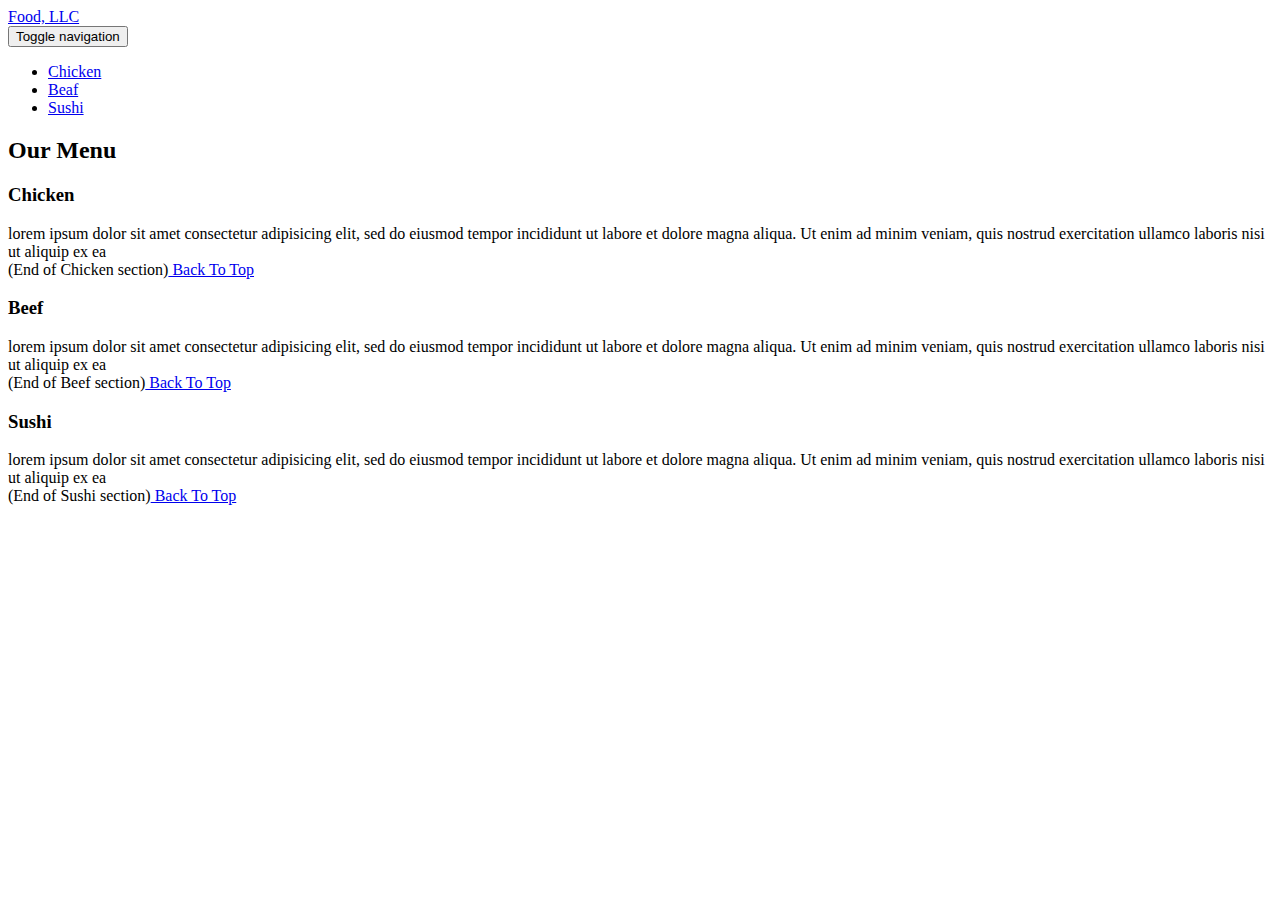
==== module3-solution/index.html @ abc68c30 "Create index.html" ====
<html lang="en">
  <head>
    <meta charset="utf-8">
    <meta http-equiv="X-UA-Compatible" content="IE=edge">
    <meta name="viewport" content="width=device-width, initial-scale=1">

    
    <title>Boostrap Starter Page</title>
    <link rel="stylesheet" href="css/bootstrap.min.css">
    <link rel="stylesheet" href="css/styles.css">
  </head>
<body>

  <header>
    <nav id="header-nav" class="navbar navbar-default">
      <div class="container">
        <div class="navbar-header">
          <div class="navbar-brand">
            <a href="index.html">Food, LLC</a>
          </div>
          
          <button type="button" class="navbar-toggle collapsed" data-toggle="collapse" data-target="#collapsable-nav" aria-expanded="false">
              <span class="sr-only">Toggle navigation</span>
              <span class="icon-bar"></span>
              <span class="icon-bar"></span>
              <span class="icon-bar"></span>
            </button>
        </div>
        
      </div>

      <div id="collapsable-nav" class="collapse navbar-collapse">
          <ul id="nav-list" class="nav navbar-nav navbar-right visible-xs">
           <li>
             <a href="#section-1">Chicken</a>
           </li>
           <li>
             <a href="#section-2">Beaf</a>
           </li>
           <li>
             <a href="#section-3">Sushi</a>
           </li>
         </ul><!-- #nav-list -->
       </div><!-- .collapse .navbar-collapse -->

      
    </nav>
  </header>
  
  <div>
      <h2 id="page-heading" class="text-center">Our Menu</h2>
  </div>
    <div class="container-fluid">
      <div class="row">
        <div class="col-xs-12 col-sm-6 col-md-4">
          <section id="section-1">
              <h3 class="text-center">Chicken</h3>
              <p>
                  lorem ipsum dolor sit amet consectetur adipisicing elit, sed do eiusmod tempor incididunt ut labore et dolore magna aliqua. Ut enim ad minim veniam, quis nostrud exercitation ullamco laboris nisi ut aliquip ex ea
                  <br>(End of Chicken section)<a href="#top"> Back To Top</a>
                </p>
          </section>
            
        </div>
        <div class="col-xs-12 col-sm-6 col-md-4">
          <section id="section-2">
              <h3 class="text-center">Beef</h3>
              <p>lorem ipsum dolor sit amet consectetur adipisicing elit, sed do eiusmod tempor incididunt ut labore et dolore magna aliqua. Ut enim ad minim veniam, quis nostrud exercitation ullamco laboris nisi ut aliquip ex ea
                  <br>(End of Beef section)<a href="#top"> Back To Top</a>
                </p>
          </section>
        </div>
        <div class="col-xs-12 col-sm-12 col-md-4">
          <section id="section-3">
              <h3 class="text-center">Sushi</h3>
              <p>lorem ipsum dolor sit amet consectetur adipisicing elit, sed do eiusmod tempor incididunt ut labore et dolore magna aliqua. Ut enim ad minim veniam, quis nostrud exercitation ullamco laboris nisi ut aliquip ex ea
                  <br>(End of Sushi section)<a href="#top"> Back To Top</a>
                </p>
          </section>
        </div>

          
      </div>
    </div>

 
  <script src="js/jquery-1.11.3.min.js"></script>
  <script src="js/bootstrap.min.js"></script>
  <script src="js/script.js"></script>
</body>
</html>
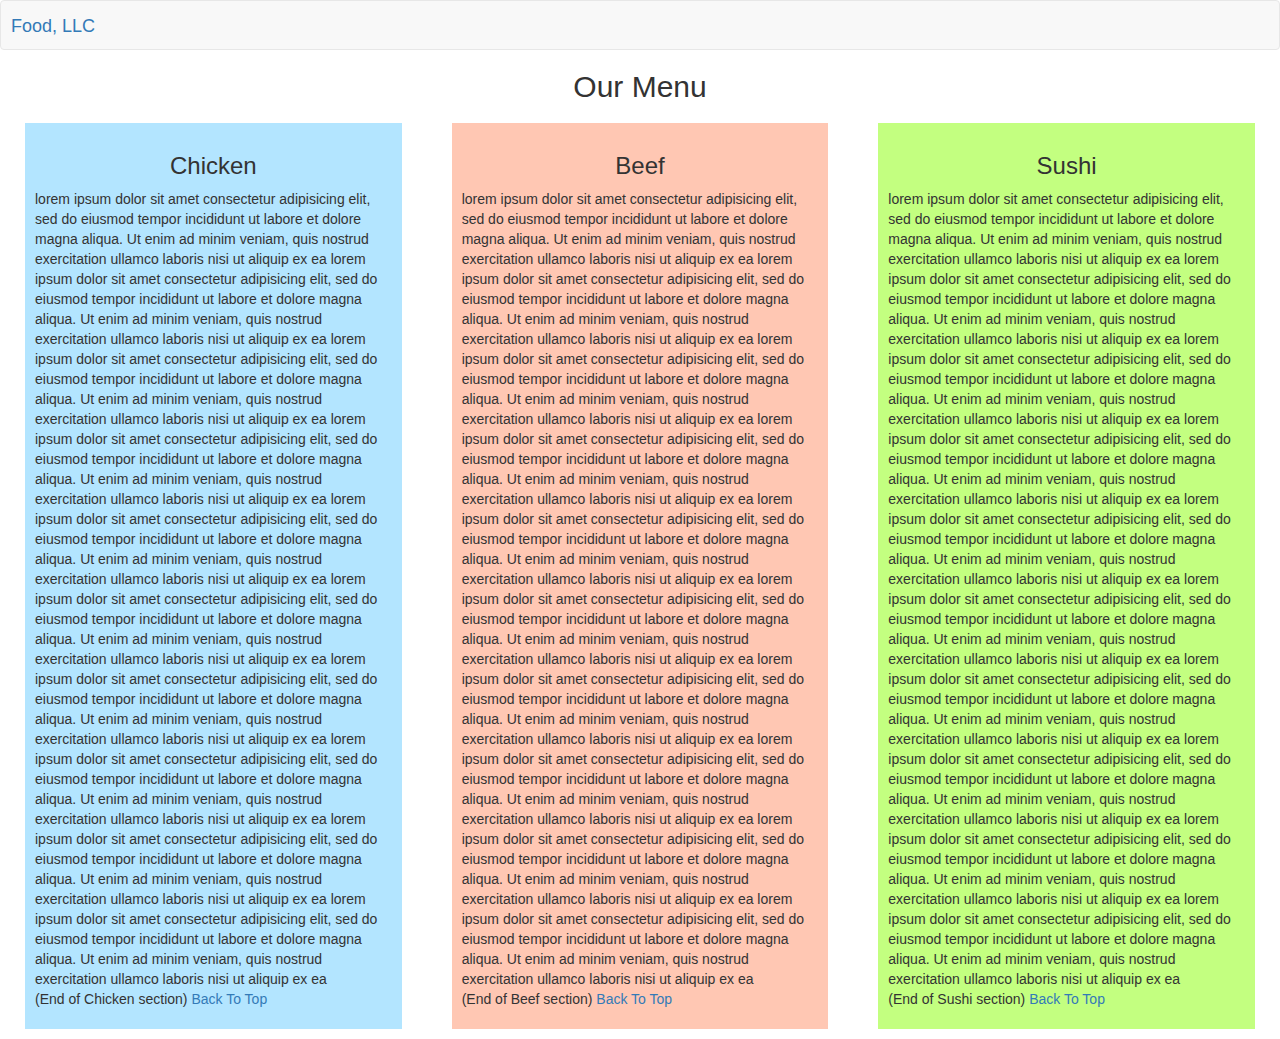
==== commit 35834b52: "Update index.html" ====
--- a/module3-solution/index.html
+++ b/module3-solution/index.html
@@ -56,7 +56,16 @@
           <section id="section-1">
               <h3 class="text-center">Chicken</h3>
               <p>
-                  lorem ipsum dolor sit amet consectetur adipisicing elit, sed do eiusmod tempor incididunt ut labore et dolore magna aliqua. Ut enim ad minim veniam, quis nostrud exercitation ullamco laboris nisi ut aliquip ex ea
+                lorem ipsum dolor sit amet consectetur adipisicing elit, sed do eiusmod tempor incididunt ut labore et dolore magna aliqua. Ut enim ad minim veniam, quis nostrud exercitation ullamco laboris nisi ut aliquip ex ea
+                lorem ipsum dolor sit amet consectetur adipisicing elit, sed do eiusmod tempor incididunt ut labore et dolore magna aliqua. Ut enim ad minim veniam, quis nostrud exercitation ullamco laboris nisi ut aliquip ex ea
+                lorem ipsum dolor sit amet consectetur adipisicing elit, sed do eiusmod tempor incididunt ut labore et dolore magna aliqua. Ut enim ad minim veniam, quis nostrud exercitation ullamco laboris nisi ut aliquip ex ea
+                lorem ipsum dolor sit amet consectetur adipisicing elit, sed do eiusmod tempor incididunt ut labore et dolore magna aliqua. Ut enim ad minim veniam, quis nostrud exercitation ullamco laboris nisi ut aliquip ex ea
+                lorem ipsum dolor sit amet consectetur adipisicing elit, sed do eiusmod tempor incididunt ut labore et dolore magna aliqua. Ut enim ad minim veniam, quis nostrud exercitation ullamco laboris nisi ut aliquip ex ea
+                lorem ipsum dolor sit amet consectetur adipisicing elit, sed do eiusmod tempor incididunt ut labore et dolore magna aliqua. Ut enim ad minim veniam, quis nostrud exercitation ullamco laboris nisi ut aliquip ex ea
+                lorem ipsum dolor sit amet consectetur adipisicing elit, sed do eiusmod tempor incididunt ut labore et dolore magna aliqua. Ut enim ad minim veniam, quis nostrud exercitation ullamco laboris nisi ut aliquip ex ea
+                lorem ipsum dolor sit amet consectetur adipisicing elit, sed do eiusmod tempor incididunt ut labore et dolore magna aliqua. Ut enim ad minim veniam, quis nostrud exercitation ullamco laboris nisi ut aliquip ex ea
+                lorem ipsum dolor sit amet consectetur adipisicing elit, sed do eiusmod tempor incididunt ut labore et dolore magna aliqua. Ut enim ad minim veniam, quis nostrud exercitation ullamco laboris nisi ut aliquip ex ea
+                lorem ipsum dolor sit amet consectetur adipisicing elit, sed do eiusmod tempor incididunt ut labore et dolore magna aliqua. Ut enim ad minim veniam, quis nostrud exercitation ullamco laboris nisi ut aliquip ex ea
                   <br>(End of Chicken section)<a href="#top"> Back To Top</a>
                 </p>
           </section>
@@ -66,6 +75,15 @@
           <section id="section-2">
               <h3 class="text-center">Beef</h3>
               <p>lorem ipsum dolor sit amet consectetur adipisicing elit, sed do eiusmod tempor incididunt ut labore et dolore magna aliqua. Ut enim ad minim veniam, quis nostrud exercitation ullamco laboris nisi ut aliquip ex ea
+                lorem ipsum dolor sit amet consectetur adipisicing elit, sed do eiusmod tempor incididunt ut labore et dolore magna aliqua. Ut enim ad minim veniam, quis nostrud exercitation ullamco laboris nisi ut aliquip ex ea
+                lorem ipsum dolor sit amet consectetur adipisicing elit, sed do eiusmod tempor incididunt ut labore et dolore magna aliqua. Ut enim ad minim veniam, quis nostrud exercitation ullamco laboris nisi ut aliquip ex ea
+                lorem ipsum dolor sit amet consectetur adipisicing elit, sed do eiusmod tempor incididunt ut labore et dolore magna aliqua. Ut enim ad minim veniam, quis nostrud exercitation ullamco laboris nisi ut aliquip ex ea
+                lorem ipsum dolor sit amet consectetur adipisicing elit, sed do eiusmod tempor incididunt ut labore et dolore magna aliqua. Ut enim ad minim veniam, quis nostrud exercitation ullamco laboris nisi ut aliquip ex ea
+                lorem ipsum dolor sit amet consectetur adipisicing elit, sed do eiusmod tempor incididunt ut labore et dolore magna aliqua. Ut enim ad minim veniam, quis nostrud exercitation ullamco laboris nisi ut aliquip ex ea
+                lorem ipsum dolor sit amet consectetur adipisicing elit, sed do eiusmod tempor incididunt ut labore et dolore magna aliqua. Ut enim ad minim veniam, quis nostrud exercitation ullamco laboris nisi ut aliquip ex ea
+                lorem ipsum dolor sit amet consectetur adipisicing elit, sed do eiusmod tempor incididunt ut labore et dolore magna aliqua. Ut enim ad minim veniam, quis nostrud exercitation ullamco laboris nisi ut aliquip ex ea
+                lorem ipsum dolor sit amet consectetur adipisicing elit, sed do eiusmod tempor incididunt ut labore et dolore magna aliqua. Ut enim ad minim veniam, quis nostrud exercitation ullamco laboris nisi ut aliquip ex ea
+                lorem ipsum dolor sit amet consectetur adipisicing elit, sed do eiusmod tempor incididunt ut labore et dolore magna aliqua. Ut enim ad minim veniam, quis nostrud exercitation ullamco laboris nisi ut aliquip ex ea
                   <br>(End of Beef section)<a href="#top"> Back To Top</a>
                 </p>
           </section>
@@ -74,6 +92,15 @@
           <section id="section-3">
               <h3 class="text-center">Sushi</h3>
               <p>lorem ipsum dolor sit amet consectetur adipisicing elit, sed do eiusmod tempor incididunt ut labore et dolore magna aliqua. Ut enim ad minim veniam, quis nostrud exercitation ullamco laboris nisi ut aliquip ex ea
+                lorem ipsum dolor sit amet consectetur adipisicing elit, sed do eiusmod tempor incididunt ut labore et dolore magna aliqua. Ut enim ad minim veniam, quis nostrud exercitation ullamco laboris nisi ut aliquip ex ea
+                lorem ipsum dolor sit amet consectetur adipisicing elit, sed do eiusmod tempor incididunt ut labore et dolore magna aliqua. Ut enim ad minim veniam, quis nostrud exercitation ullamco laboris nisi ut aliquip ex ea
+                lorem ipsum dolor sit amet consectetur adipisicing elit, sed do eiusmod tempor incididunt ut labore et dolore magna aliqua. Ut enim ad minim veniam, quis nostrud exercitation ullamco laboris nisi ut aliquip ex ea
+                lorem ipsum dolor sit amet consectetur adipisicing elit, sed do eiusmod tempor incididunt ut labore et dolore magna aliqua. Ut enim ad minim veniam, quis nostrud exercitation ullamco laboris nisi ut aliquip ex ea
+                lorem ipsum dolor sit amet consectetur adipisicing elit, sed do eiusmod tempor incididunt ut labore et dolore magna aliqua. Ut enim ad minim veniam, quis nostrud exercitation ullamco laboris nisi ut aliquip ex ea
+                lorem ipsum dolor sit amet consectetur adipisicing elit, sed do eiusmod tempor incididunt ut labore et dolore magna aliqua. Ut enim ad minim veniam, quis nostrud exercitation ullamco laboris nisi ut aliquip ex ea
+                lorem ipsum dolor sit amet consectetur adipisicing elit, sed do eiusmod tempor incididunt ut labore et dolore magna aliqua. Ut enim ad minim veniam, quis nostrud exercitation ullamco laboris nisi ut aliquip ex ea
+                lorem ipsum dolor sit amet consectetur adipisicing elit, sed do eiusmod tempor incididunt ut labore et dolore magna aliqua. Ut enim ad minim veniam, quis nostrud exercitation ullamco laboris nisi ut aliquip ex ea
+                lorem ipsum dolor sit amet consectetur adipisicing elit, sed do eiusmod tempor incididunt ut labore et dolore magna aliqua. Ut enim ad minim veniam, quis nostrud exercitation ullamco laboris nisi ut aliquip ex ea
                   <br>(End of Sushi section)<a href="#top"> Back To Top</a>
                 </p>
           </section>
--- a/module3-solution/css/styles.css
+++ b/module3-solution/css/styles.css
@@ -0,0 +1,32 @@
+* {
+    box-sizing: border-box;
+}
+
+#nav-list > li {
+    text-align: center;
+}
+
+div section {
+    margin: 10px;
+    padding: 10px;
+}
+#section-1{
+    background-color: #B3E5FF;
+}
+
+#section-2 {
+    background-color: #FFC7B3;
+}
+
+#section-3 {
+    background-color: #C3FF80;
+}
+
+#text > h3 {
+    margin-bottom: 15px;
+}
+
+#header-nav .navbar-brand {
+    position: absolute;
+    left: 10px;
+}
